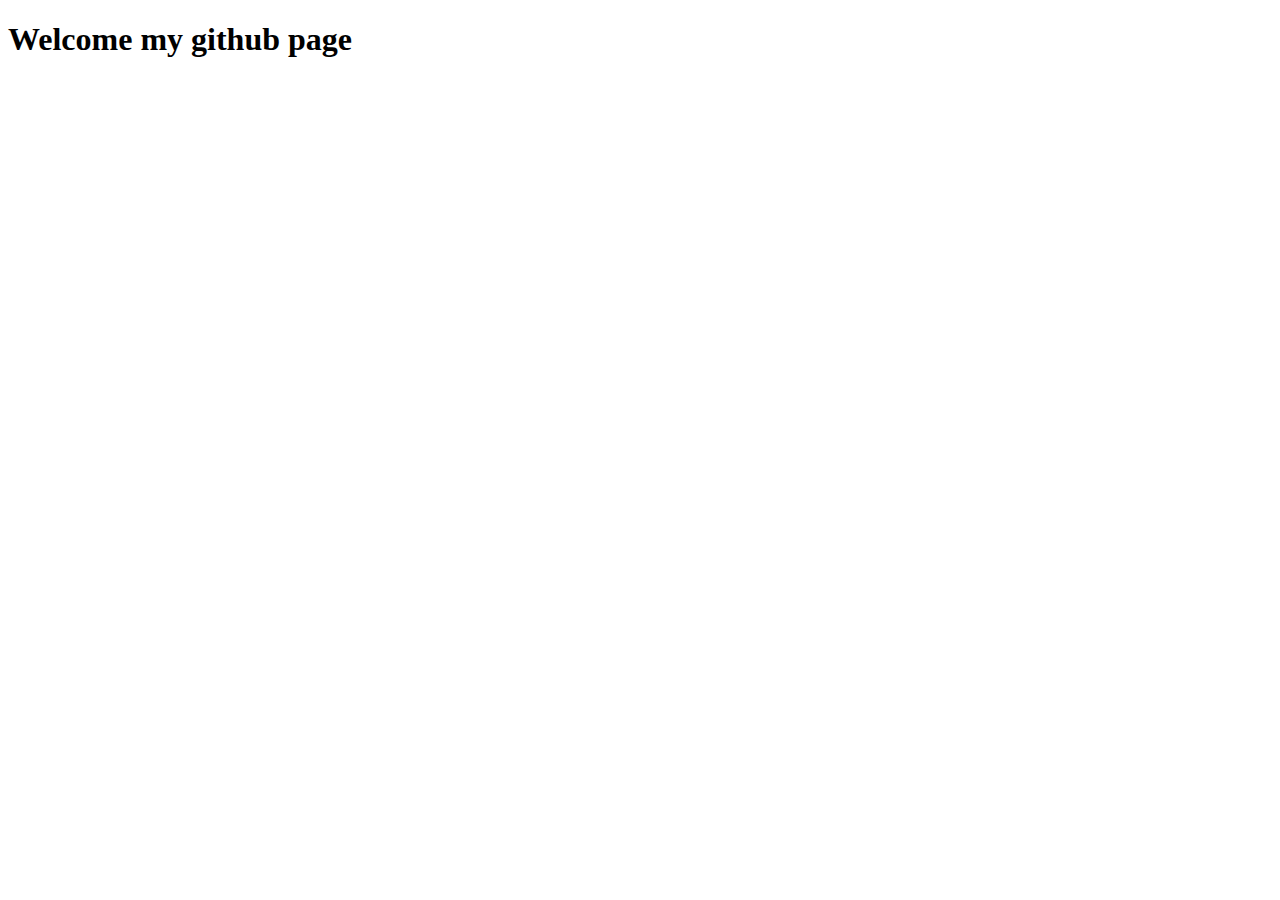
==== de05page/mypagerepo/index.html @ 013653df "Add files via upload" ====
<!DOCTYPE html>
<html lang="en">
<head>
    <meta charset="UTF-8">
    <meta http-equiv="X-UA-Compatible" content="IE=edge">
    <meta name="viewport" content="width=device-width, initial-scale=1.0">
    <title>Welcome</title>
</head>
<body>
    <h1>Welcome my github page</h1>
</body>
</html>
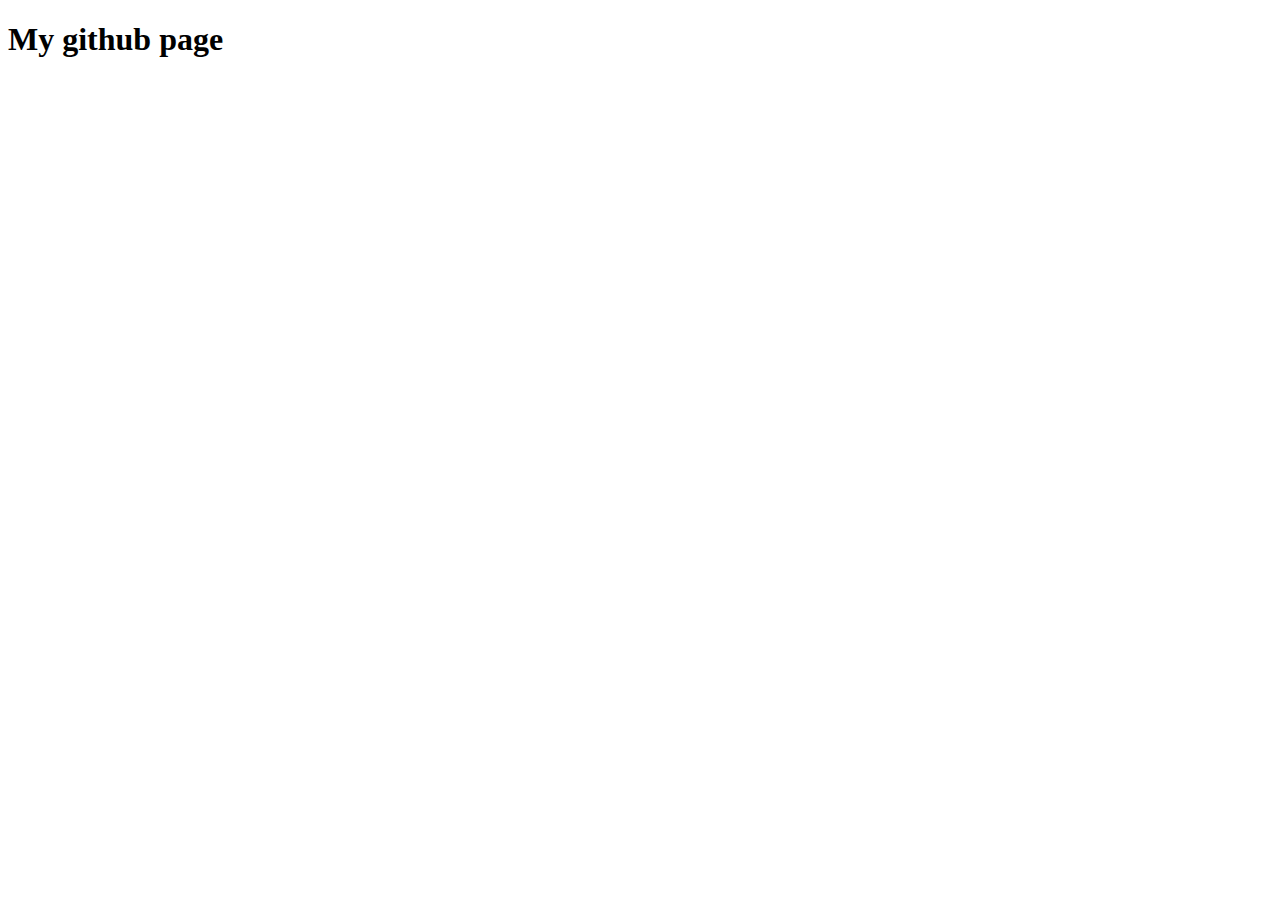
==== commit cec02802: "Update index.html" ====
--- a/de05page/mypagerepo/index.html
+++ b/de05page/mypagerepo/index.html
@@ -7,6 +7,6 @@
     <title>Welcome</title>
 </head>
 <body>
-    <h1>Welcome my github page</h1>
+    <h1>My github page</h1>
 </body>
 </html>
